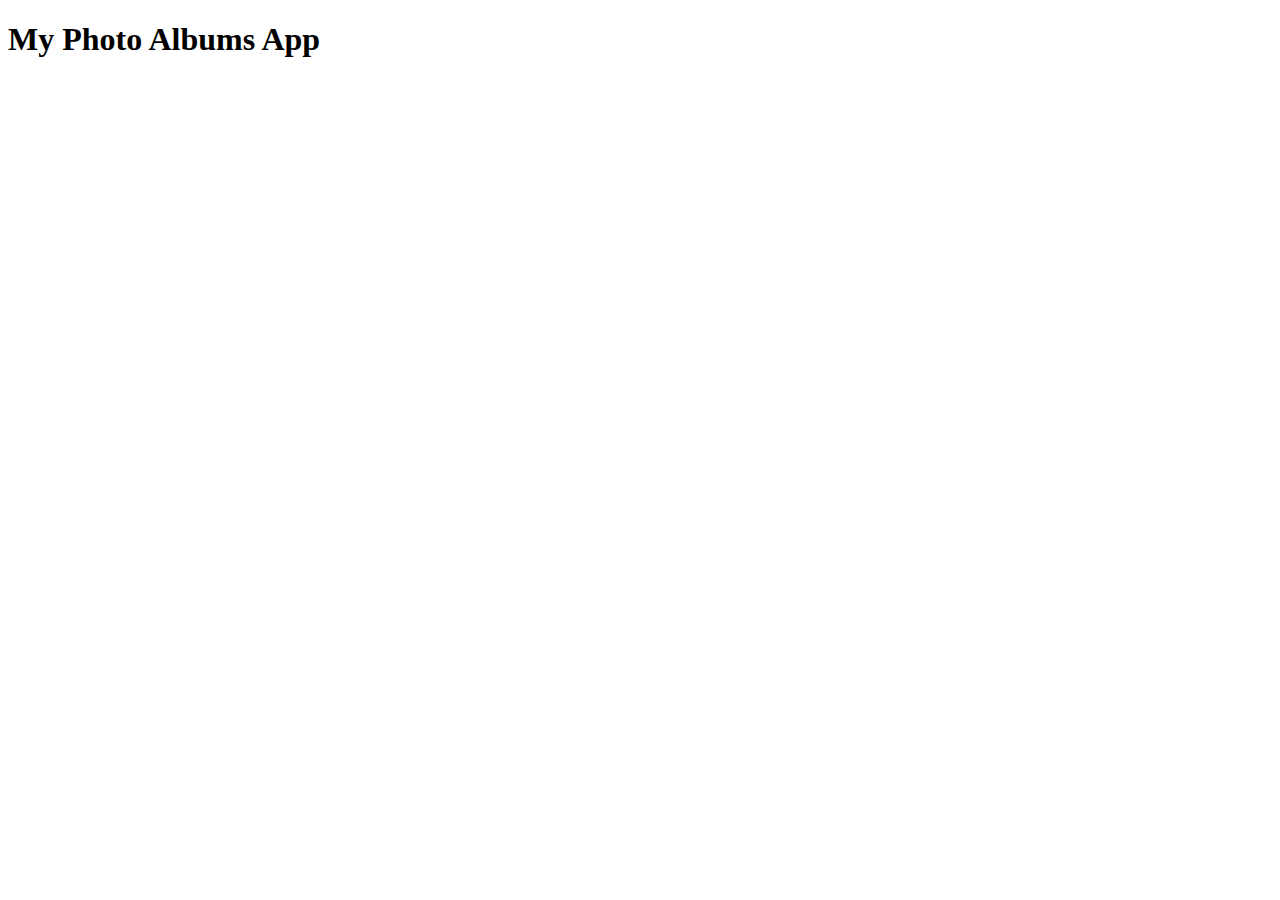
==== uploader/index.html @ b9f72a60 "s3test" ====
<!DOCTYPE html>
<html>

<head>
  <script src="https://sdk.amazonaws.com/js/aws-sdk-2.283.1.min.js"></script>
  <script src="app.js"></script>
  <script>
    function getHtml(template) {
      return template.join('\n');
    }
    listAlbums();
  </script>
</head>

<body>
  <h1>My Photo Albums App</h1>
  <div id="app"></div>
</body>

</html>
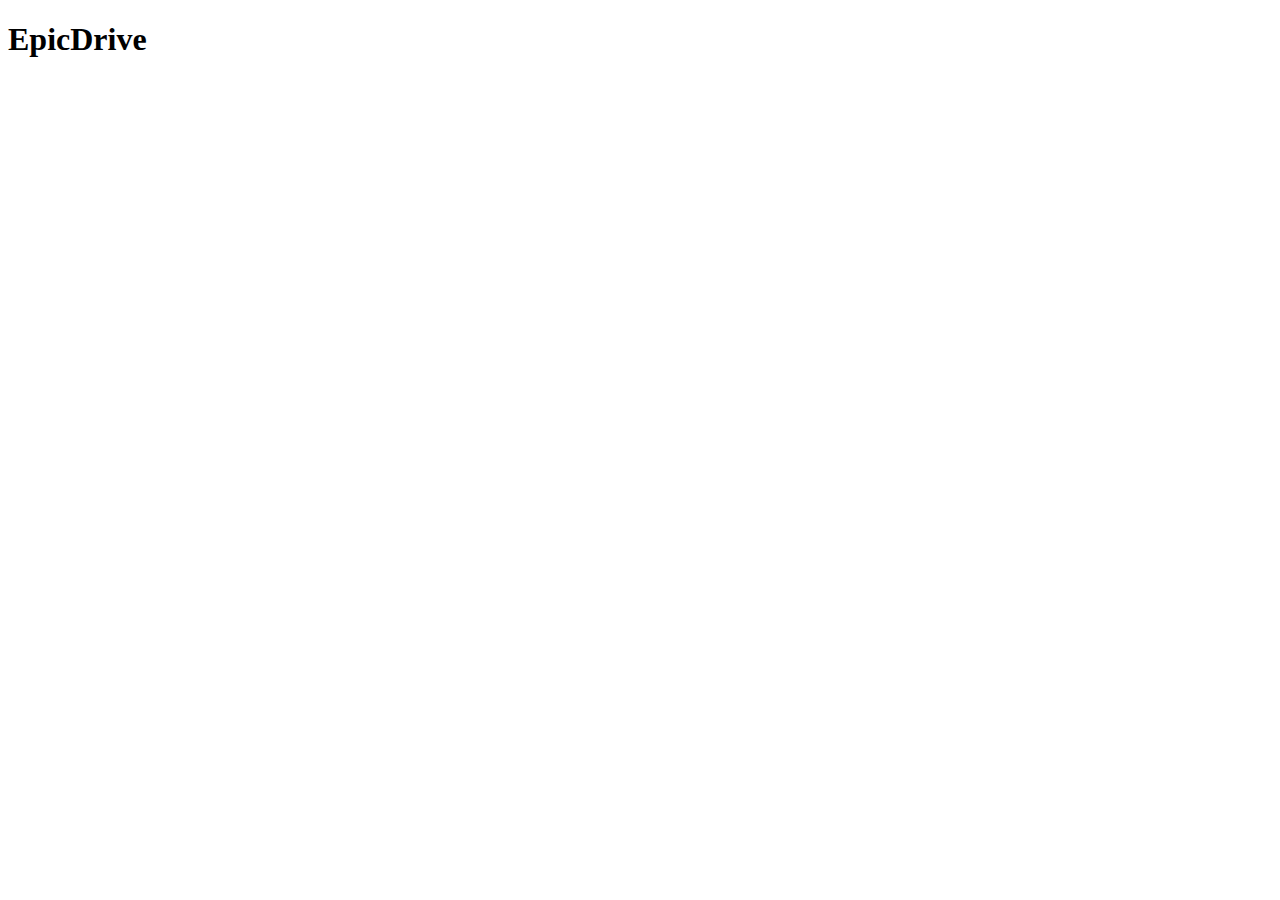
==== commit 752026e7: "uploader test" ====
--- a/uploader/index.html
+++ b/uploader/index.html
@@ -2,18 +2,18 @@
 <html>
 
 <head>
-  <script src="https://sdk.amazonaws.com/js/aws-sdk-2.283.1.min.js"></script>
-  <script src="app.js"></script>
+  <script src="https://sdk.amazonaws.com/js/aws-sdk-2.600.0.min.js"></script>
+  <script src="./uploader.js"></script>
   <script>
     function getHtml(template) {
       return template.join('\n');
     }
-    listAlbums();
+    listFolders();
   </script>
 </head>
 
 <body>
-  <h1>My Photo Albums App</h1>
+  <h1>EpicDrive</h1>
   <div id="app"></div>
 </body>
 
